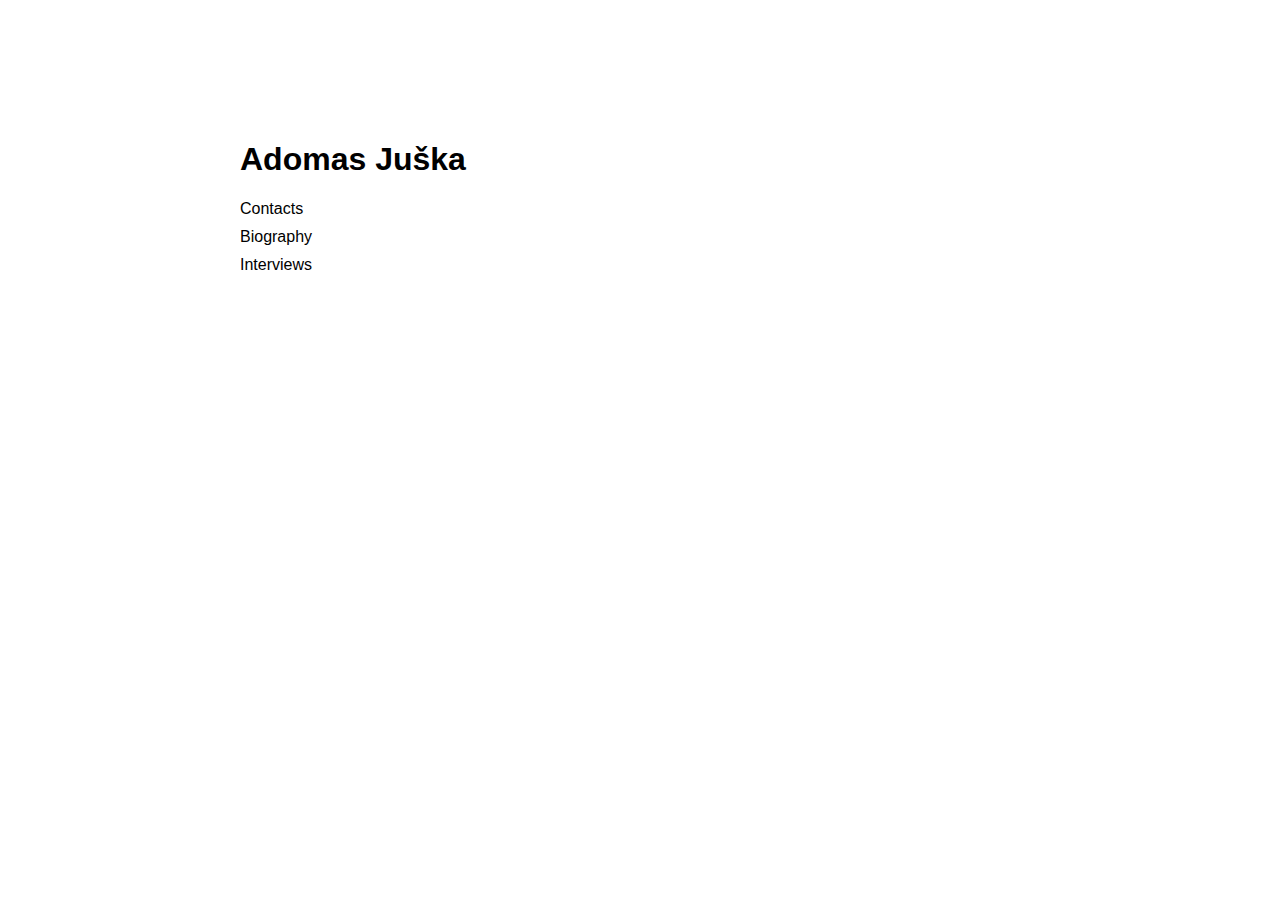
==== adomas.html @ 45b3746c "Create adomas.html" ====
<!DOCTYPE html>
<html lang="en">
<head>
    <meta charset="UTF-8">
    <meta name="viewport" content="width=device-width, initial-scale=1.0">
    <title>Adomas Juška</title>
    <style>
        body {
            font-family: Arial, sans-serif;
            margin: 0;
            padding: 0;
            background-color: #fff;
            color: #000;
        }
        section {
            padding: 120px 20px;
            max-width: 800px;
            margin: auto;
        }
        .list-item {
            margin: 10px 0;
        }
        .list-item a {
            color: #000;
            text-decoration: none;
        }
        .list-item a:hover {
            text-decoration: underline;
        }
    </style>
</head>
<body>
    <section>
        <h1>Adomas Juška</h1>
        <div class="list-item">
            <a href="contacts.html">Contacts</a>
        </div>
        <div class="list-item">
            <a href="biography.html">Biography</a>
        </div>
        <div class="list-item">
            <a href="interviews.html">Interviews</a>
        </div>
    </section>
</body>
</html>
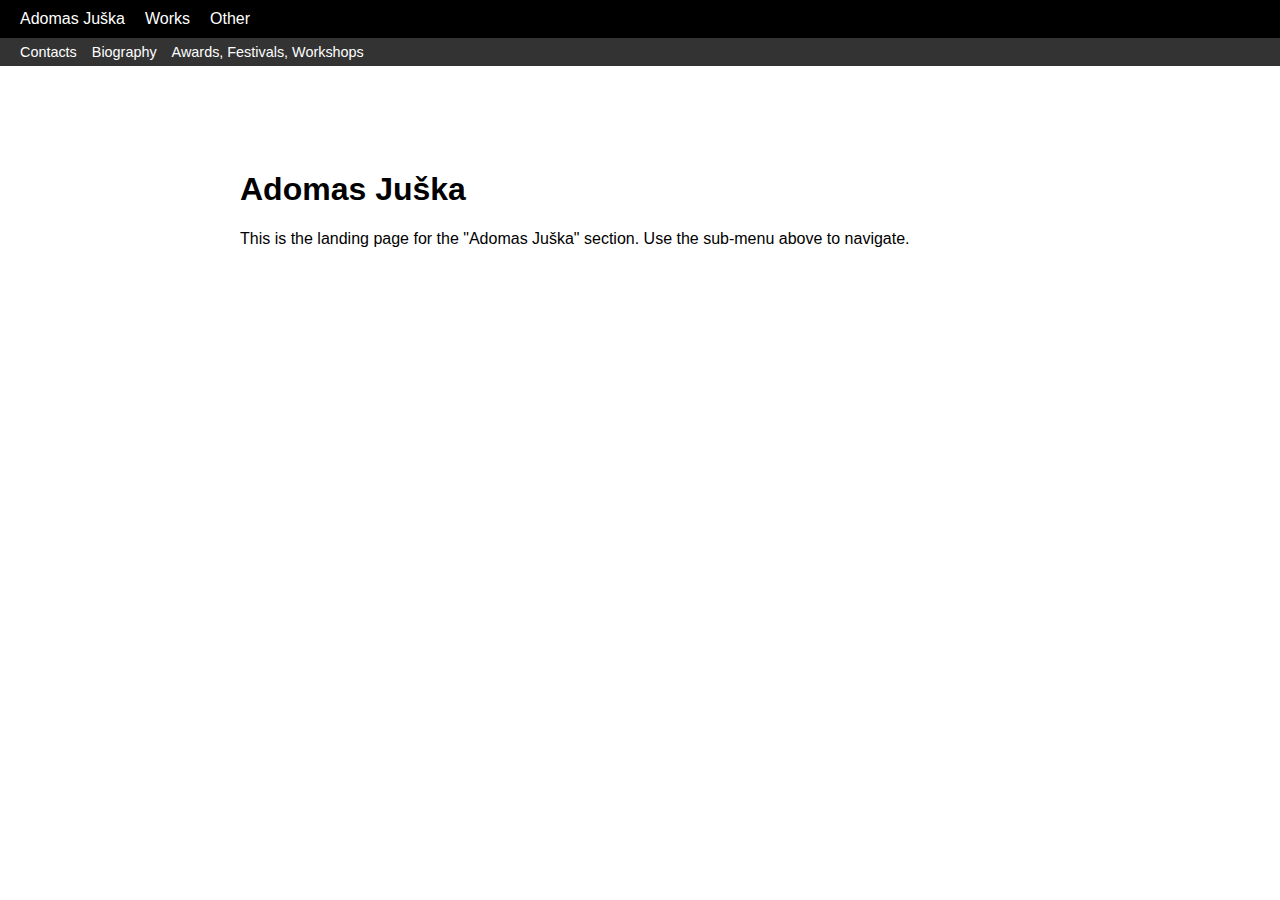
==== commit 12b3bc3d: "Update adomas.html" ====
--- a/adomas.html
+++ b/adomas.html
@@ -12,8 +12,60 @@
             background-color: #fff;
             color: #000;
         }
+        nav {
+            position: fixed;
+            top: 0;
+            width: 100%;
+            background-color: #000;
+            color: #fff;
+            z-index: 1000;
+        }
+        nav .top-bar {
+            display: flex;
+            justify-content: flex-start;
+            align-items: center;
+            padding: 10px 20px;
+        }
+        nav .top-bar ul {
+            list-style: none;
+            margin: 0;
+            padding: 0;
+            display: flex;
+            gap: 20px;
+        }
+        nav .top-bar ul li {
+            position: relative;
+        }
+        nav .top-bar ul li a {
+            color: #fff;
+            text-decoration: none;
+        }
+        nav .top-bar ul li a:hover {
+            text-decoration: underline;
+        }
+        nav .sub-bar {
+            display: flex;
+            justify-content: flex-start;
+            background-color: #333;
+            padding: 5px 20px;
+        }
+        nav .sub-bar ul {
+            list-style: none;
+            margin: 0;
+            padding: 0;
+            display: flex;
+            gap: 15px;
+        }
+        nav .sub-bar ul li a {
+            color: #fff;
+            text-decoration: none;
+            font-size: 0.9em;
+        }
+        nav .sub-bar ul li a:hover {
+            text-decoration: underline;
+        }
         section {
-            padding: 120px 20px;
+            padding: 150px 20px;
             max-width: 800px;
             margin: auto;
         }
@@ -30,17 +82,57 @@
     </style>
 </head>
 <body>
+    <nav>
+        <div class="top-bar">
+            <ul>
+                <li><a href="adomas.html">Adomas Juška</a></li>
+                <li><a href="works.html">Works</a></li>
+                <li><a href="other.html">Other</a></li>
+            </ul>
+        </div>
+        <div class="sub-bar">
+            <ul id="sub-menu">
+                <!-- Sub-bar items will dynamically change based on the section -->
+            </ul>
+        </div>
+    </nav>
+
     <section>
         <h1>Adomas Juška</h1>
-        <div class="list-item">
-            <a href="contacts.html">Contacts</a>
-        </div>
-        <div class="list-item">
-            <a href="biography.html">Biography</a>
-        </div>
-        <div class="list-item">
-            <a href="interviews.html">Interviews</a>
-        </div>
+        <p>This is the landing page for the "Adomas Juška" section. Use the sub-menu above to navigate.</p>
     </section>
+
+    <script>
+        const currentPage = "adomas"; // Set this dynamically based on the page
+
+        const subMenuItems = {
+            "adomas": [
+                { name: "Contacts", link: "contacts.html" },
+                { name: "Biography", link: "biography.html" },
+                { name: "Awards, Festivals, Workshops", link: "awards.html" }
+            ],
+            "works": [
+                { name: "Plays", link: "plays.html" },
+                { name: "Calendar", link: "calendar.html" }
+            ],
+            "other": [
+                { name: "Interviews", link: "interviews.html" },
+                { name: "Reviews", link: "reviews.html" },
+                { name: "Creative Projects", link: "creative-projects.html" }
+            ]
+        };
+
+        const subMenu = document.getElementById("sub-menu");
+        if (subMenuItems[currentPage]) {
+            subMenuItems[currentPage].forEach(item => {
+                const li = document.createElement("li");
+                const a = document.createElement("a");
+                a.href = item.link;
+                a.textContent = item.name;
+                li.appendChild(a);
+                subMenu.appendChild(li);
+            });
+        }
+    </script>
 </body>
 </html>
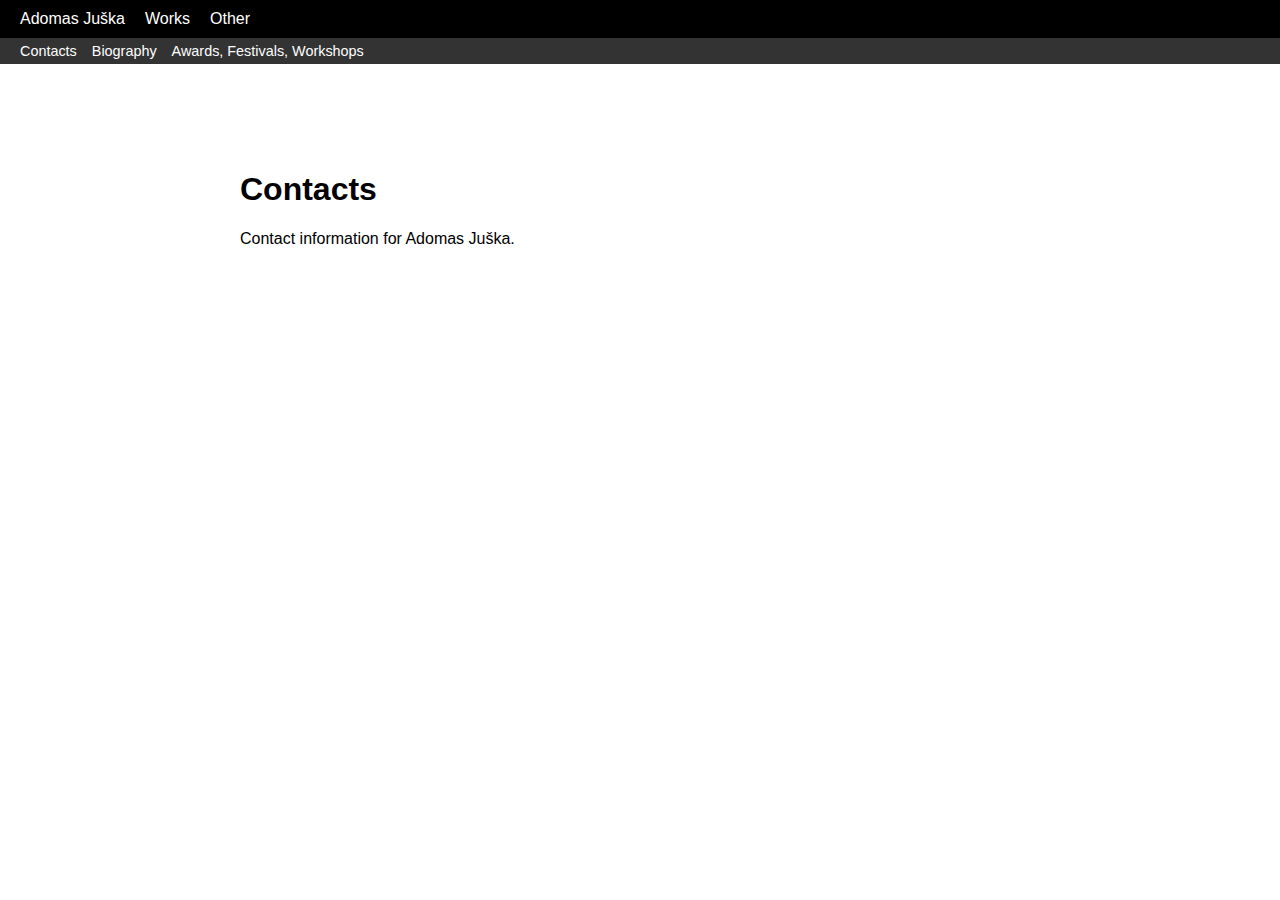
==== commit b696d0c5: "Update adomas.html" ====
--- a/adomas.html
+++ b/adomas.html
@@ -4,135 +4,12 @@
     <meta charset="UTF-8">
     <meta name="viewport" content="width=device-width, initial-scale=1.0">
     <title>Adomas Juška</title>
-    <style>
-        body {
-            font-family: Arial, sans-serif;
-            margin: 0;
-            padding: 0;
-            background-color: #fff;
-            color: #000;
-        }
-        nav {
-            position: fixed;
-            top: 0;
-            width: 100%;
-            background-color: #000;
-            color: #fff;
-            z-index: 1000;
-        }
-        nav .top-bar {
-            display: flex;
-            justify-content: flex-start;
-            align-items: center;
-            padding: 10px 20px;
-        }
-        nav .top-bar ul {
-            list-style: none;
-            margin: 0;
-            padding: 0;
-            display: flex;
-            gap: 20px;
-        }
-        nav .top-bar ul li {
-            position: relative;
-        }
-        nav .top-bar ul li a {
-            color: #fff;
-            text-decoration: none;
-        }
-        nav .top-bar ul li a:hover {
-            text-decoration: underline;
-        }
-        nav .sub-bar {
-            display: flex;
-            justify-content: flex-start;
-            background-color: #333;
-            padding: 5px 20px;
-        }
-        nav .sub-bar ul {
-            list-style: none;
-            margin: 0;
-            padding: 0;
-            display: flex;
-            gap: 15px;
-        }
-        nav .sub-bar ul li a {
-            color: #fff;
-            text-decoration: none;
-            font-size: 0.9em;
-        }
-        nav .sub-bar ul li a:hover {
-            text-decoration: underline;
-        }
-        section {
-            padding: 150px 20px;
-            max-width: 800px;
-            margin: auto;
-        }
-        .list-item {
-            margin: 10px 0;
-        }
-        .list-item a {
-            color: #000;
-            text-decoration: none;
-        }
-        .list-item a:hover {
-            text-decoration: underline;
-        }
-    </style>
+    <link rel="stylesheet" href="styles.css"> <!-- Link to external CSS -->
 </head>
 <body>
-    <nav>
-        <div class="top-bar">
-            <ul>
-                <li><a href="adomas.html">Adomas Juška</a></li>
-                <li><a href="works.html">Works</a></li>
-                <li><a href="other.html">Other</a></li>
-            </ul>
-        </div>
-        <div class="sub-bar">
-            <ul id="sub-menu">
-                <!-- Sub-bar items will dynamically change based on the section -->
-            </ul>
-        </div>
-    </nav>
-
-    <section>
-        <h1>Adomas Juška</h1>
-        <p>This is the landing page for the "Adomas Juška" section. Use the sub-menu above to navigate.</p>
-    </section>
-
     <script>
-        const currentPage = "adomas"; // Set this dynamically based on the page
-
-        const subMenuItems = {
-            "adomas": [
-                { name: "Contacts", link: "contacts.html" },
-                { name: "Biography", link: "biography.html" },
-                { name: "Awards, Festivals, Workshops", link: "awards.html" }
-            ],
-            "works": [
-                { name: "Plays", link: "plays.html" },
-                { name: "Calendar", link: "calendar.html" }
-            ],
-            "other": [
-                { name: "Interviews", link: "interviews.html" },
-                { name: "Reviews", link: "reviews.html" },
-                { name: "Creative Projects", link: "creative-projects.html" }
-            ]
-        };
-
-        const subMenu = document.getElementById("sub-menu");
-        if (subMenuItems[currentPage]) {
-            subMenuItems[currentPage].forEach(item => {
-                const li = document.createElement("li");
-                const a = document.createElement("a");
-                a.href = item.link;
-                a.textContent = item.name;
-                li.appendChild(a);
-                subMenu.appendChild(li);
-            });
-        }
+        // Redirect to the first subsection (Contacts) immediately
+        window.location.href = "contacts.html";
     </script>
 </body>
 </html>
--- a/styles.css
+++ b/styles.css
@@ -0,0 +1,72 @@
+body {
+    font-family: Arial, sans-serif;
+    margin: 0;
+    padding: 0;
+    background-color: #fff;
+    color: #000; 
+}
+
+nav {
+    position: fixed;
+    top: 0;
+    width: 100%;
+    background-color: #000;
+    color: #fff;
+    z-index: 1000;
+}
+
+nav .top-bar {
+    display: flex;
+    justify-content: flex-start;
+    align-items: center;
+    padding: 10px 20px;
+    font-size: 1em;
+}
+
+nav .top-bar ul {
+    list-style: none;
+    margin: 0;
+    padding: 0;
+    display: flex;
+    gap: 20px;
+}
+
+nav .top-bar ul li a {
+    color: #fff;
+    text-decoration: none;
+}
+
+nav .top-bar ul li a:hover {
+    text-decoration: underline;
+}
+
+nav .sub-bar {
+    display: flex;
+    justify-content: flex-start;
+    background-color: #333;
+    padding: 5px 20px;
+    font-size: 0.9em;
+}
+
+nav .sub-bar ul {
+    list-style: none;
+    margin: 0;
+    padding: 0;
+    display: flex;
+    gap: 15px;
+}
+
+nav .sub-bar ul li a {
+    color: #fff;
+    text-decoration: none;
+}
+
+nav .sub-bar ul li a:hover {
+    text-decoration: underline;
+}
+
+section {
+    padding: 150px 20px;
+    max-width: 800px;
+    margin: auto;
+}
